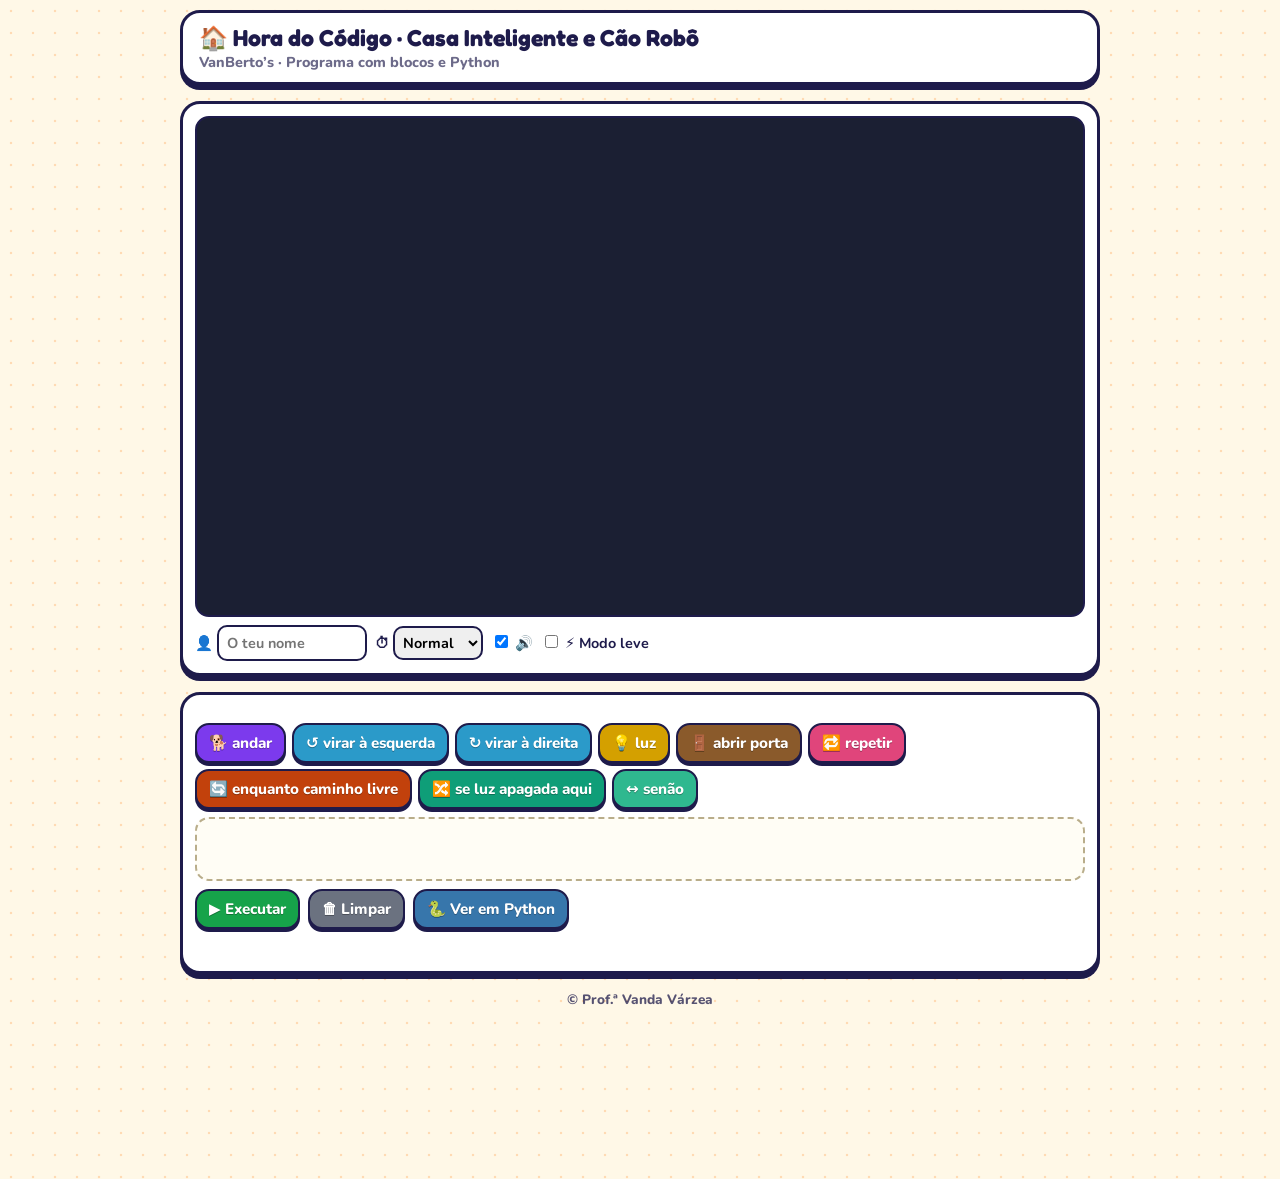
==== casa-cao.html @ 8ec305a0 "Add files via upload" ====
<!DOCTYPE html>
<html lang="pt-PT">
<head>
<meta charset="utf-8">
<meta name="viewport" content="width=device-width, initial-scale=1, viewport-fit=cover">
<meta name="theme-color" content="#fff8e7">
<title>Hora do Código · Casa Inteligente e Cão Robô</title>
<link rel="preconnect" href="https://fonts.googleapis.com"><link rel="preconnect" href="https://fonts.gstatic.com" crossorigin><link href="https://fonts.googleapis.com/css2?family=Fredoka:wght@500;700&family=Nunito:wght@600;800&display=swap" rel="stylesheet">
<style>
:root{--ink:#1e1b4b;--sun:#ffd23f;--coral:#ff6b6b;--mint:#2ee6a6;--sky:#4cc9f0;--grape:#7c3aed;--cream:#fff8e7;color-scheme:light;box-sizing:border-box;padding-top:env(safe-area-inset-top,0px);padding-bottom:env(safe-area-inset-bottom,0px)}
html{scroll-padding-top:env(safe-area-inset-top,0px)}
*{box-sizing:border-box}
body{margin:0;background-color:var(--cream);background-image:radial-gradient(rgba(255,150,60,.30) 1.4px,transparent 1.6px);background-size:22px 22px;color:var(--ink);font-family:'Nunito','Nunito Sans',system-ui,-apple-system,'Segoe UI',Roboto,sans-serif;padding:10px 10px 170px;-webkit-tap-highlight-color:transparent;touch-action:manipulation}
.w{max-width:920px;margin:0 auto}
header{background:#fff;border:3px solid var(--ink);border-radius:20px;box-shadow:0 5px 0 var(--ink);padding:10px 16px;margin-bottom:16px}
h1{font-family:'Fredoka','Nunito',sans-serif;font-size:1.45rem;margin:0;color:var(--ink);font-weight:700}
.sub{font-weight:800;opacity:.65;font-size:.9rem}
.card{background:#fff;border:3px solid var(--ink);border-radius:20px;box-shadow:0 5px 0 var(--ink);padding:12px;margin-bottom:16px}
canvas#cv{width:100%;aspect-ratio:16/9;display:block;border-radius:14px;background:#1b1f33;border:2.5px solid var(--ink)}
button{font:800 .95rem 'Nunito',system-ui,sans-serif;cursor:pointer;border:2.5px solid var(--ink);border-radius:14px;box-shadow:0 3px 0 var(--ink);padding:8px 12px;color:var(--ink);background:#fff;transition:transform .08s,box-shadow .08s}
button:active{transform:translateY(3px);box-shadow:0 0 0 var(--ink)}
button[style*="background"],#go,#clr,#pyb{color:#fff;text-shadow:0 1px 0 rgba(0,0,0,.3)}
#go{background:#16a34a}#clr{background:#6b7280}#pyb{background:#3776ab}
.lv{display:flex;gap:6px;flex-wrap:wrap;align-items:center;margin-bottom:8px}
.lvb.on{background:var(--sun)}
#mis{font-weight:800;margin:6px 0}
.pal{display:flex;flex-wrap:wrap;gap:6px;margin-bottom:8px}
#prog{min-height:64px;display:flex;flex-direction:column;gap:4px;border:2.5px dashed #b9ad8a;border-radius:14px;padding:8px;background:#fffdf5}
.chip{display:inline-flex;align-items:center;gap:8px;align-self:flex-start;padding:6px 10px;border-radius:10px;border:2px solid var(--ink);color:#fff;text-shadow:0 1px 0 rgba(0,0,0,.3);font-weight:800;cursor:pointer}
.chip b{background:rgba(0,0,0,.28);border-radius:6px;padding:0 6px}
.chip.run{outline:3px solid var(--sun);outline-offset:2px}
.chip.sel{outline:3px dashed var(--ink);outline-offset:2px}
.row{display:flex;gap:8px;flex-wrap:wrap;margin-top:8px;align-items:center}
#msg{margin-top:8px;font-weight:800;min-height:1.4em}
#pyw{display:none}
#py{width:100%;margin-top:8px;padding:10px;border-radius:12px;background:#0f1424;color:#9be28f;font-family:ui-monospace,Consolas,monospace;border:2.5px solid var(--ink);resize:vertical}
label{font-size:.9rem;font-weight:700}
#nm{font:inherit;padding:6px 8px;border:2.5px solid var(--ink);border-radius:10px;width:150px}
select{font:inherit;border:2.5px solid var(--ink);border-radius:10px;padding:4px}
footer{text-align:center;font-size:.85rem;font-weight:800;opacity:.75;margin-top:6px}
#fixed-robot-wrap{position:fixed;bottom:calc(14px + env(safe-area-inset-bottom,0px));right:14px;z-index:30;display:flex;flex-direction:column;align-items:center;pointer-events:none}
#fixed-robot-wrap .fixed-bubble{pointer-events:auto;position:relative;z-index:2;margin-bottom:12px;max-width:190px;min-width:120px;text-align:center;background:linear-gradient(135deg,#eef2ff,#fff);border:2.5px solid #4f46e5;border-radius:16px;padding:8px 12px;box-shadow:3px 3px 0 rgba(30,27,75,.85);font-family:'Nunito',sans-serif;font-weight:800;font-size:.85rem;color:#1e1b4b;opacity:0;transform:translateY(6px) scale(.9);transition:opacity .35s,transform .35s cubic-bezier(.34,1.56,.64,1)}
#fixed-robot-wrap .fixed-bubble.show{opacity:1;transform:none}
#fixed-robot-wrap .fixed-bubble::after{content:"";position:absolute;bottom:-13px;right:34px;border-left:9px solid transparent;border-right:9px solid transparent;border-top:13px solid #4f46e5}
#fixed-robot-wrap .fixed-bubble::before{content:"";position:absolute;bottom:-9px;right:36px;border-left:7px solid transparent;border-right:7px solid transparent;border-top:10px solid #eef2ff;z-index:1}
#fixed-robot-wrap .fixed-robot{pointer-events:auto;cursor:pointer;width:130px;height:130px;display:block;position:relative;z-index:1;animation:fixedVbFloat 3.2s ease-in-out infinite;filter:drop-shadow(0 0 14px #7dd3fc)}
#fixed-robot-wrap .fixed-robot.bounce{animation:fixedVbJump .7s ease}
@keyframes fixedVbFloat{0%,100%{transform:translateY(0)}50%{transform:translateY(-12px)}}
@keyframes fixedVbJump{0%{transform:translateY(0)}35%{transform:translateY(-26px) scale(1.05)}70%{transform:translateY(0) scale(.97)}100%{transform:translateY(0)}}
@media(max-width:480px){#fixed-robot-wrap .fixed-robot{width:84px;height:84px}#fixed-robot-wrap{bottom:8px;right:8px}#fixed-robot-wrap .fixed-bubble{max-width:150px;font-size:.78rem}}
</style>
</head>
<body>
<div class="w">
<header><h1>🏠 Hora do Código · Casa Inteligente e Cão Robô</h1><div class="sub">VanBerto’s · Programa com blocos e Python</div></header>
<div class="card">
<canvas id="cv" width="640" height="360"></canvas>
<div class="row"><label>👤 <input id="nm" type="text" placeholder="O teu nome"></label><label>⏱ <select id="sp"><option value="0.6">Devagar</option><option value="1" selected>Normal</option><option value="2">Rápido</option></select></label><label><input type="checkbox" id="snd" checked> 🔊</label><label><input type="checkbox" id="lt"> ⚡ Modo leve</label></div>
</div>
<div class="card">
<div class="lv" id="cys"></div>
<div class="lv" id="lvs"></div>
<div id="mis"></div>
<div class="pal">
<button style="background:#7c3aed" data-a="F">🐕 andar</button>
<button style="background:#2b9ac9" data-a="L">↺ virar à esquerda</button>
<button style="background:#2b9ac9" data-a="R">↻ virar à direita</button>
<button style="background:#d4a000" data-a="luz">💡 luz</button>
<button style="background:#8a5a2b" data-a="porta">🚪 abrir porta</button>
<button style="background:#e0457b" data-a="rep">🔁 repetir</button>
<button style="background:#c2410c" data-a="wh">🔄 enquanto caminho livre</button>
<button style="background:#0f9e78" data-a="ifO">🔀 se luz apagada aqui</button>
<button style="background:#2fb88f" data-a="else">↔ senão</button>
</div>
<div id="prog"></div>
<div class="row"><button id="go">▶ Executar</button><button id="clr">🗑 Limpar</button><button id="pyb">🐍 Ver em Python</button></div>
<div id="msg"></div>
<div id="pyw"><textarea id="py" rows="6" spellcheck="false"></textarea><div class="row"><button id="pya" style="background:#3776ab">⬆ Usar este código</button></div></div>
</div>
<footer>© Prof.ª Vanda Várzea</footer>
</div>
<div id="fixed-robot-wrap"><div class="fixed-bubble" id="fixedRobotBubble" role="status" aria-live="polite">Olá! 😊</div><canvas class="fixed-robot" id="fixed-robot-cv" width="192" height="192" role="button" tabindex="0" aria-label="Robô VanBerto's — clica para falar"></canvas></div>
<div id="cert" style="display:none;position:fixed;inset:0;background:rgba(0,0,0,.6);z-index:50;padding:12px;overflow:auto"><div class="card" style="max-width:700px;margin:0 auto"><img id="cimg" alt="Certificado" style="width:100%"><div class="row"><button id="cdl" style="background:#16a34a">⬇ Guardar PNG</button><button id="cpr" style="background:#3776ab">🖨️ Imprimir</button><button id="cx" style="background:#6b7280">Fechar</button></div></div></div>
<script src="three.min.js"></script>
<script>
const $=s=>document.querySelector(s);
const NAME={F:'🐕 andar',L:'↺ virar à esquerda',R:'↻ virar à direita',luz:'💡 luz',porta:'🚪 abrir porta',rep:'🔁 repetir',wh:'🔄 enquanto caminho livre',ifO:'🔀 se luz apagada aqui',else:'↔ senão',end:'fim'};
const COL={F:'#7c3aed',L:'#2b9ac9',R:'#2b9ac9',luz:'#d4a000',porta:'#8a5a2b',rep:'#e0457b',wh:'#c2410c',ifO:'#0f9e78',else:'#2fb88f',end:'#9a8fd1'};
const PY={F:'andar()',L:'virar_esquerda()',R:'virar_direita()',luz:'luz()',porta:'abrir_porta()',wh:'while caminho_livre():',ifO:'if luz_apagada():'};
/*LOGIC*/
const OPEN=['rep','wh','ifO'];
const W=6,H=5,TS=1.6,DX=[1,0,-1,0],DY=[0,1,0,-1],key=(x,y)=>x+','+y;
const s=(x,y,d)=>({x,y,d});
const CY=[
{n:'1.º Ciclo',b:['F','L','R','luz'],py:0,lv:[
 {t:'Leva o cão até à tigela 🦴.',start:s(0,2,0),target:[3,2]},
 {t:'Leva o cão até à tigela. Atenção às curvas!',start:s(0,0,0),target:[2,2]},
 {t:'Acende o candeeiro 💡 e depois vai até à tigela.',start:s(0,1,0),lamps:[[2,1]],target:[2,3]},
 {t:'Há um sofá no caminho! Contorna-o e leva o cão até à tigela.',start:s(0,1,0),walls:[[1,1]],target:[2,1]},
 {t:'Acende os 2 candeeiros e termina na tigela.',start:s(0,0,0),lamps:[[1,0],[3,0]],target:[3,0]}]},
{n:'2.º Ciclo',b:['F','L','R','luz','rep'],py:0,lv:[
 {t:'Leva o cão até à tigela. Dica: usa o repetir!',start:s(0,0,0),target:[5,0]},
 {t:'Acende o candeeiro e continua até à tigela.',start:s(0,2,0),lamps:[[2,2]],target:[5,2]},
 {t:'Faz uma escada: repete andar, virar à direita, andar e virar à esquerda.',start:s(0,0,0),target:[3,3]},
 {t:'Vai até ao canto da sala e depois desce até à tigela. Usa o repetir duas vezes!',start:s(0,0,0),target:[5,3]}]},
{n:'3.º Ciclo',b:['F','L','R','luz','porta','rep'],py:1,lv:[
 {t:'Acende os 2 candeeiros e termina na tigela.',start:s(0,0,0),lamps:[[2,0],[4,0]],target:[4,0]},
 {t:'A porta só abre quando o cão carrega no botão vermelho do chão. Chega à tigela!',start:s(0,2,0),doors:[{x:4,y:2,b:[3,2]}],walls:[[4,0],[4,1],[4,3],[4,4]],target:[5,2]},
 {t:'Acende o candeeiro, abre a porta e chega à tigela.',start:s(0,3,0),lamps:[[1,3]],doors:[{x:4,y:3,b:[3,3]}],walls:[[4,0],[4,1],[4,2],[4,4]],target:[5,3]},
 {t:'Duas portas seguidas! Cada porta tem o seu botão no chão. Chega à tigela.',start:s(0,2,0),doors:[{x:2,y:2,b:[1,2]},{x:4,y:2,b:[3,2]}],walls:[[2,0],[2,1],[2,3],[2,4],[4,0],[4,1],[4,3],[4,4]],target:[5,2]}]},
{n:'Secundário',b:['F','L','R','luz','porta','rep','wh','ifO','else'],py:2,lv:[
 {t:'O cão pode começar em sítios diferentes. Faz com que chegue sempre à tigela, no fim da sala. Usa «enquanto».',start:s(0,2,0),target:[5,2],max:3,tests:[{},{start:s(2,2,0)},{start:s(3,2,0)}]},
 {t:'Acende os 3 candeeiros e termina na tigela.',start:s(0,1,0),lamps:[[1,1],[3,1],[5,1]],target:[5,1],max:6},
 {t:'Alguns candeeiros já estão acesos! O botão 💡 liga e desliga. Garante que ficam todos acesos (usa «se»).',start:s(0,1,0),lamps:[[1,1],[2,1],[3,1]],target:[3,1],max:4,tests:[{on:[[1,1]]},{on:[[2,1]]},{on:[[1,1],[3,1]]},{on:[]}]},
 {t:'Percorre o corredor todo, sem saber que candeeiros estão acesos. Acende só os que estiverem apagados (usa «enquanto» e «se»).',start:s(0,1,0),lamps:[[1,1],[2,1],[3,1],[4,1],[5,1]],target:[5,1],max:4,tests:[{on:[]},{on:[[2,1],[4,1]]},{on:[[1,1],[3,1],[5,1]]},{on:[[1,1],[2,1]]}]}]}
];
const OPT=[[3,5,6,7,5],[2,5,5,5],[4,5,7,5],[2,4,4,4]];
let prog=[];
const mk=(L,t)=>({start:t.start||L.start,target:t.target||L.target,lamps:L.lamps||[],walls:t.walls||L.walls||[],doors:L.doors||[],on:t.on||L.on||[]});
const blocked=(E,st,x,y)=>x<0||y<0||x>=W||y>=H||E.walls.some(w=>w[0]===x&&w[1]===y)||E.doors.some((d,i)=>d.x===x&&d.y===y&&!st.open.has(i));
function build(){
 const root={b:[]},st=[root];
 prog.forEach((t,i)=>{
  const top=st[st.length-1],add=n=>(top.inElse?top.e:top.b).push(n);
  if(OPEN.includes(t.k)){const n={t,i,b:[],e:null,inElse:false};add(n);st.push(n)}
  else if(t.k==='else'){if(top!==root){top.inElse=true;top.e=[]}}
  else if(t.k==='end'){if(st.length>1)st.pop()}
  else add({t,i});
 });
 return root.b;
}
function exec(nodes,E,st,out){
 for(const nd of nodes){
  if(st.stop||out.length>60)return;
  const k=nd.t.k,lampHere=E.lamps.some(l=>l[0]===st.x&&l[1]===st.y);
  if(k==='rep'){for(let j=0;j<nd.t.n&&!st.stop;j++)exec(nd.b,E,st,out)}
  else if(k==='wh'){let c=0;while(!st.stop&&c++<20&&!blocked(E,st,st.x+DX[st.d],st.y+DY[st.d]))exec(nd.b,E,st,out)}
  else if(k==='ifO'){exec(lampHere&&!st.lit.has(key(st.x,st.y))?nd.b:(nd.e||[]),E,st,out)}
  else{
   let bump=false;
   if(k==='F'){const nx=st.x+DX[st.d],ny=st.y+DY[st.d];if(blocked(E,st,nx,ny)){bump=true;st.stop=true}else{st.x=nx;st.y=ny}}
   else if(k==='L')st.d=(st.d+3)%4;
   else if(k==='R')st.d=(st.d+1)%4;
   else if(k==='luz'){if(lampHere){const q=key(st.x,st.y);st.lit.has(q)?st.lit.delete(q):st.lit.add(q)}else{st.err='luz';st.stop=true;bump=true}}
   else if(k==='porta'){if(E.doors.some(d=>d.b[0]===st.x&&d.b[1]===st.y))E.doors.forEach((d,i)=>{if(d.b[0]===st.x&&d.b[1]===st.y)st.open.add(i)});else{st.err='porta';st.stop=true;bump=true}}
   out.push({k,i:nd.i,x:st.x,y:st.y,d:st.d,lit:[...st.lit],open:[...st.open],bump});
  }
 }
}
function simulate(E){const st={x:E.start.x,y:E.start.y,d:E.start.d,lit:new Set(E.on.map(l=>key(l[0],l[1]))),open:new Set(),stop:false},out=[];exec(build(),E,st,out);return{st,out}}
const won=(E,st)=>st.x===E.target[0]&&st.y===E.target[1]&&E.lamps.every(l=>st.lit.has(key(l[0],l[1])));
/*ENDLOGIC*/

/* ---------- 3D ---------- */
const cv=$('#cv');
const R=new THREE.WebGLRenderer({canvas:cv,antialias:true});
R.outputEncoding=THREE.sRGBEncoding;R.toneMapping=THREE.ACESFilmicToneMapping;R.toneMappingExposure=1.0;
R.shadowMap.enabled=true;R.shadowMap.type=THREE.PCFSoftShadowMap;
const S=new THREE.Scene();S.background=new THREE.Color(0xfff1d0);
const cam=new THREE.PerspectiveCamera(42,16/9,.1,80);cam.position.set(0,10.5,8.5);cam.lookAt(0,0,.3);
S.add(new THREE.HemisphereLight(0xffffff,0xb89a6a,.6));
const dl=new THREE.DirectionalLight(0xfff2dd,.9);dl.position.set(-4,11,6);dl.castShadow=true;dl.shadow.mapSize.set(1024,1024);
Object.assign(dl.shadow.camera,{left:-9,right:9,top:7,bottom:-7,near:1,far:30});dl.shadow.camera.updateProjectionMatrix();S.add(dl);
const M=(c,r,m,e)=>new THREE.MeshStandardMaterial({color:c,roughness:r==null?.7:r,metalness:m==null?.05:m,emissive:e||0});
function box(w,h,d,mat,x,y,z,p){const m=new THREE.Mesh(new THREE.BoxGeometry(w,h,d),mat);m.position.set(x,y,z);m.castShadow=m.receiveShadow=true;(p||S).add(m);return m}
function cyl(r1,r2,h,mat,p){const m=new THREE.Mesh(new THREE.CylinderGeometry(r1,r2,h,20),mat);m.castShadow=true;(p||S).add(m);return m}
const px=x=>(x-(W-1)/2)*TS,pz=y=>(y-(H-1)/2)*TS;
/* casa em corte */
box(W*TS+.6,.3,H*TS+.6,M(0x6b4a2b),0,-.25,0);
for(let x=0;x<W;x++)for(let y=0;y<H;y++)box(TS-.04,.12,TS-.04,M((x+y)%2?0xb98852:0xc99a62,.8),px(x),-.04,pz(y));
box(W*TS+.6,2.4,.25,M(0xf2e6cf),0,1.1,-H*TS/2-.2);
box(.25,2.4,H*TS+.6,M(0xefdcc0),-W*TS/2-.2,1.1,0);
box(2.6,1.2,.08,M(0x8fd0ff,.2,.1,0x2a5f8f),-1.8,1.5,-H*TS/2-.06);
box(1.5,1.1,.08,M(0xff8a5c,.6),2.8,1.4,-H*TS/2-.06);
box(2.2,.04,1.4,M(0x7c3aed,.9),0,.03,0);
/* cão robô */
const dog=new THREE.Group();S.add(dog);
const dm=M(0xf1f4ff,.35,.3),db=M(0x16233e,.4,.4),blue=M(0x2a9bf0,.3,.1,0x1366c6);
box(.95,.42,.52,dm,0,.6,0,dog);box(.5,.36,.44,dm,.62,.86,0,dog);box(.3,.16,.3,db,.9,.8,0,dog);
for(const z of[-.13,.13])box(.06,.1,.06,M(0xffffff,.3,0,0xffffff),.8,.96,z,dog);
for(const z of[-.24,.24])box(.12,.26,.08,db,.5,1.1,z,dog);
box(.34,.08,.08,db,-.62,.82,0,dog).rotation.z=.6;
box(.5,.16,.54,blue,0,.84,0,dog);
const ant=cyl(.02,.02,.3,db,dog);ant.position.set(.6,1.2,0);
const bulb=new THREE.Mesh(new THREE.SphereGeometry(.07,12,10),M(0x48b4ff,.2,0,0x1670d8));bulb.position.set(.6,1.38,0);dog.add(bulb);
const legs=[];
[[.32,-.2],[.32,.2],[-.32,-.2],[-.32,.2]].forEach(([x,z])=>{const g=new THREE.Group();g.position.set(x,.4,z);dog.add(g);box(.14,.4,.14,db,0,-.2,0,g);legs.push(g)});
dog.scale.setScalar(1.3);
let ang=0,SPD=1;
/* objetos de cada missão */
const LVG=new THREE.Group();S.add(LVG);const lampObjs=[],doorObjs=[];
function label(txt,col){const c=document.createElement('canvas');c.width=256;c.height=96;const g=c.getContext('2d');g.fillStyle='rgba(30,27,75,.92)';g.beginPath();if(g.roundRect)g.roundRect(4,8,248,80,24);else g.rect(4,8,248,80);g.fill();g.strokeStyle=col;g.lineWidth=6;g.stroke();g.fillStyle='#fff';g.font='bold 46px system-ui,sans-serif';g.textAlign='center';g.textBaseline='middle';g.fillText(txt,128,50);const t=new THREE.CanvasTexture(c);t.encoding=THREE.sRGBEncoding;const sp=new THREE.Sprite(new THREE.SpriteMaterial({map:t,transparent:true,depthTest:false}));sp.scale.set(1.5,.56,1);sp.renderOrder=10;return sp}
function setLamp(i,on){const o=lampObjs[i];if(!o)return;o.shade.material.emissive.set(on?0xffd34d:0);o.glow.material.opacity=on?.55:0}
function show(E){
 while(LVG.children.length)LVG.remove(LVG.children[0]);lampObjs.length=doorObjs.length=0;
 E.walls.forEach(w=>{box(TS*.8,.6,TS*.8,M(0x6b3f22,.8),px(w[0]),.3,pz(w[1]),LVG);box(TS*.8,.25,TS*.3,M(0xd0584a,.8),px(w[0]),.72,pz(w[1])-TS*.25,LVG)});
 E.lamps.forEach((l,i)=>{
  const g=new THREE.Group();g.position.set(px(l[0])+.45,0,pz(l[1])-.45);LVG.add(g);
  cyl(.2,.25,.08,db,g).position.y=.04;cyl(.04,.04,1.2,db,g).position.y=.65;
  const shade=cyl(.2,.34,.34,M(0xfff4d0,.6),g);shade.position.y=1.35;
  const glow=new THREE.Mesh(new THREE.CircleGeometry(1.1,24),new THREE.MeshBasicMaterial({color:0xffe08a,transparent:true,opacity:0,blending:THREE.AdditiveBlending,depthWrite:false}));
  glow.rotation.x=-Math.PI/2;glow.position.set(px(l[0]),.1,pz(l[1]));LVG.add(glow);
  lampObjs.push({shade,glow});setLamp(i,E.on.some(o=>o[0]===l[0]&&o[1]===l[1]));
 });
 E.doors.forEach(d=>{
  const dg=new THREE.Group();dg.position.set(px(d.x),0,pz(d.y));LVG.add(dg);
  const dk=M(0x3a2a1a,.7),m=box(.22,1.5,TS*.88,M(0xb7791f,.55),0,.75,0,dg);
  box(.3,1.75,.2,dk,0,.875,-TS*.47,dg);box(.3,1.75,.2,dk,0,.875,TS*.47,dg);box(.3,.2,TS*.95,dk,0,1.8,0,dg);
  const kn=new THREE.Mesh(new THREE.SphereGeometry(.08,12,10),M(0xffd34d,.3,.8));kn.position.set(.16,.8,.45);dg.add(kn);
  const lp=label('Porta','#b7791f');lp.position.set(0,2.35,0);dg.add(lp);
  const bt=new THREE.Group();bt.position.set(px(d.b[0]),.1,pz(d.b[1]));LVG.add(bt);
  cyl(.52,.52,.05,M(0xffffff,.4),bt);cyl(.42,.42,.12,M(0x6b0f0f,.5),bt).position.y=.07;
  const cap=cyl(.34,.34,.12,M(0xff2d2d,.35,.1,0xcc0000),bt);cap.position.y=.18;
  const lb=label('Botão','#ff2d2d');lb.position.set(0,1.0,0);bt.add(lb);
  doorObjs.push({m,b:cap,open:false});
 });
 const tx=px(E.target[0]),tz=pz(E.target[1]);
 const ring=new THREE.Mesh(new THREE.RingGeometry(.55,.75,32),new THREE.MeshBasicMaterial({color:0x2ee6a6,transparent:true,opacity:.85,side:THREE.DoubleSide}));ring.rotation.x=-Math.PI/2;ring.position.set(tx,.09,tz);LVG.add(ring);
 const bw=cyl(.36,.3,.18,M(0xff6b6b,.5),LVG);bw.position.set(tx+.78,.18,tz+.62);
 cyl(.26,.26,.05,M(0x5a2a0c,.9),LVG).position.set(tx+.78,.28,tz+.62);
 dog.position.set(px(E.start.x),.1,pz(E.start.y));ang=-E.start.d*Math.PI/2;dog.rotation.y=ang;legs.forEach(l=>l.rotation.z=0);
}
function size(){const w=cv.clientWidth||640;R.setPixelRatio(light?.5:Math.min(window.devicePixelRatio||1,2));R.setSize(w,w*9/16,false)}
function setLight(v,auto){light=v;$('#lt').checked=v;R.shadowMap.enabled=!v;dl.castShadow=!v;S.traverse(o=>{if(o.material)o.material.needsUpdate=true});size();if(auto)say('Fiz o modo leve para ajudar este computador. 😉')}
let light=false,fr=0,acc=0,last=performance.now();
$('#lt').onchange=e=>setLight(e.target.checked);
addEventListener('resize',size);size();
(function loop(){requestAnimationFrame(loop);const n=performance.now();acc+=n-last;last=n;if(++fr===90&&!light&&acc/90>45)setLight(true,true);R.render(S,cam)})();
/* animação */
const T=(f,ms)=>new Promise(r=>{const t0=performance.now();(function l(){const k=Math.min(1,(performance.now()-t0)*SPD/ms);f(k);k<1?requestAnimationFrame(l):r()})()});
const lerp=(a,b,k)=>a+(b-a)*k;
const swing=k=>legs.forEach((l,i)=>l.rotation.z=Math.sin(k*Math.PI*4)*.5*(i%2?1:-1));
const hop=ms=>T(k=>dog.position.y=.1+Math.sin(k*Math.PI)*.5,ms||300);
async function play(a){
 if(a.bump&&a.k!=='F')beep(160,.3,'sawtooth');
 if(a.k==='F'){
  const x0=dog.position.x,z0=dog.position.z,x1=px(a.x),z1=pz(a.y);
  if(a.bump){beep(160,.3,'sawtooth');await T(k=>{const b=Math.sin(k*Math.PI)*.4;dog.position.x=x0+DX[a.d]*b;dog.position.z=z0+DY[a.d]*b},300)}
  else{beep(330,.08);await T(k=>{dog.position.x=lerp(x0,x1,k);dog.position.z=lerp(z0,z1,k);swing(k)},380);swing(0)}
 }else if(a.k==='L'||a.k==='R'){
  const dl_=a.k==='L'?Math.PI/2:-Math.PI/2,a0=ang;await T(k=>dog.rotation.y=a0+dl_*k,260);ang=a0+dl_;
 }else if(a.k==='luz'){
  const i=lampObjs.length?(window.__E?window.__E.lamps.findIndex(l=>l[0]===a.x&&l[1]===a.y):-1):-1;
  if(i>=0){setLamp(i,a.lit.includes(key(a.x,a.y)));beep(880,.15,'sine')}
  await hop(300);
 }else if(a.k==='porta'){
  const E=window.__E;let any=false;
  E.doors.forEach((d,i)=>{if(a.open.includes(i)&&!doorObjs[i].open){any=true;doorObjs[i].open=true;doorObjs[i].b.material.color.set(0x2fb88f);doorObjs[i].b.material.emissive.set(0x0a7a55)}});
  if(any){beep(440,.1);beep(660,.2,'square',.1);await T(k=>doorObjs.forEach(o=>{if(o.open)o.m.position.y=lerp(o.m.position.y,-.8,.25*SPD)}),700)}
  else await hop(250);
 }
 await T(()=>{},60);
}

const DICAS=['Olá! Eu sou o VanBerto’s. Ajuda o cão robô a chegar à tigela! 🐕','Cada passo do cão é um bloco. A ordem importa!','O botão 💡 liga e desliga o candeeiro.','A porta só abre quando o cão carrega no botão vermelho.','Olha para o Python: é o mesmo programa! 🐍'];
/* ---------- VanBerto’s (robô oficial, igual ao da Hora do Código) ---------- */
function rrVan(ctx,x,y,w,h,r){
    const rr=Math.min(r,w/2,h/2);
    ctx.beginPath();ctx.moveTo(x+rr,y);ctx.arcTo(x+w,y,x+w,y+h,rr);ctx.arcTo(x+w,y+h,x,y+h,rr);ctx.arcTo(x,y+h,x,y,rr);ctx.arcTo(x,y,x+w,y,rr);ctx.closePath();
  }
  function cfVan(ctx,x,y,r,color){ctx.beginPath();ctx.arc(x,y,r,0,Math.PI*2);ctx.fillStyle=color;ctx.fill();}

  window.drawVanBerto=drawVanBerto;
  function drawVanBerto(ctx,blink,step,armsUp){
    const w=96,h=96;
    ctx.clearRect(0,0,w,h);
    ctx.lineJoin="round"; ctx.lineCap="round";
    ctx.save(); ctx.translate(0,6);
    const NAVY="#16233e", NAVY2="#26365a", OUT="#101a30";
    function white(x0,y0,x1,y1){const g=ctx.createLinearGradient(x0,y0,x1,y1);g.addColorStop(0,"#ffffff");g.addColorStop(0.55,"#e6edf7");g.addColorStop(1,"#b4c4dc");return g;}

    const LIFT=8, STRIDE=3;
    let lTop=70, rTop=70, lDX=0, rDX=0;
    if(step===0){ lTop=70-LIFT; lDX=STRIDE; rDX=-STRIDE; }
    else if(step===1){ rTop=70-LIFT; rDX=STRIDE; lDX=-STRIDE; }
    function leg(cx,top){
      rrVan(ctx,cx-5,top,10,11,4.5); ctx.fillStyle=white(cx-5,top,cx+5,top); ctx.fill();
      ctx.lineWidth=2.6; ctx.strokeStyle=OUT; ctx.stroke();
      const fy=top+9;
      rrVan(ctx,cx-6.5,fy,13,9,4); ctx.fillStyle=NAVY; ctx.fill();
      ctx.lineWidth=2.6; ctx.strokeStyle=OUT; ctx.stroke();
      rrVan(ctx,cx-6.5,fy+2,13,2.4,1.2); ctx.fillStyle="rgba(255,255,255,0.85)"; ctx.fill();
      cfVan(ctx,cx-2.5,fy+4.5,1.4,"rgba(255,255,255,0.5)");
    }
    leg(41+lDX,lTop); leg(55+rDX,rTop);

    const ARM_SWING = 0.24;
    const JUMP_RAISE = 2.9;
    let lArmSwing = 0, rArmSwing = 0;
    if(armsUp){ lArmSwing = JUMP_RAISE; rArmSwing = -JUMP_RAISE; }
    else if(step===0){ lArmSwing=-ARM_SWING; rArmSwing=ARM_SWING; }
    else if(step===1){ lArmSwing=ARM_SWING; rArmSwing=-ARM_SWING; }
    function arm(sx,swing){
      ctx.save();
      const px=sx+4.5, py=52;
      ctx.translate(px,py); ctx.rotate(swing); ctx.translate(-px,-py);
      rrVan(ctx,sx,52,9,13,4.5); ctx.fillStyle=white(sx,52,sx+9,52); ctx.fill();
      ctx.lineWidth=2.6; ctx.strokeStyle=OUT; ctx.stroke();
      const hx=sx+4.5, hy=67;
      cfVan(ctx,hx,hy,5,NAVY);
      ctx.lineWidth=2.3; ctx.strokeStyle=OUT; ctx.beginPath(); ctx.arc(hx,hy,5,0,Math.PI*2); ctx.stroke();
      cfVan(ctx,hx-2,hy+1.6,1.4,NAVY2); cfVan(ctx,hx+0.5,hy+2.4,1.4,NAVY2); cfVan(ctx,hx+2.5,hy+1.6,1.4,NAVY2);
      ctx.restore();
    }
    arm(17,lArmSwing); arm(70,rArmSwing);

    rrVan(ctx,26,44,44,32,15); ctx.fillStyle=white(28,46,68,46); ctx.fill();
    ctx.save(); rrVan(ctx,26,44,44,32,15); ctx.clip();
    const wg=ctx.createLinearGradient(0,64,0,76); wg.addColorStop(0,"rgba(22,35,62,0)"); wg.addColorStop(0.4,"#1c2c4c"); wg.addColorStop(1,"#142038");
    ctx.fillStyle=wg; ctx.fillRect(26,62,44,16);
    ctx.strokeStyle="rgba(16,26,48,0.6)"; ctx.lineWidth=2; ctx.beginPath(); ctx.moveTo(28,64); ctx.lineTo(68,64); ctx.stroke();
    ctx.fillStyle="rgba(255,255,255,0.5)"; ctx.beginPath(); ctx.ellipse(36,52,9,5.5,-0.5,0,Math.PI*2); ctx.fill();
    ctx.restore();
    ctx.lineWidth=3; ctx.strokeStyle=OUT; rrVan(ctx,26,44,44,32,15); ctx.stroke();

    cfVan(ctx,48,56,8,NAVY);
    ctx.lineWidth=2.5; ctx.strokeStyle=OUT; ctx.beginPath(); ctx.arc(48,56,8,0,Math.PI*2); ctx.stroke();
    const dome=ctx.createRadialGradient(45.5,53.5,1,48,56,7); dome.addColorStop(0,"#aebccf"); dome.addColorStop(0.6,"#5a6a85"); dome.addColorStop(1,"#2b3a57");
    ctx.fillStyle=dome; ctx.beginPath(); ctx.arc(48,56,5.7,0,Math.PI*2); ctx.fill();
    cfVan(ctx,46,53.8,1.5,"rgba(255,255,255,0.85)");

    function pod(cx){
      cfVan(ctx,cx,32,6,NAVY);
      ctx.lineWidth=2.3; ctx.strokeStyle=OUT; ctx.beginPath(); ctx.arc(cx,32,6,0,Math.PI*2); ctx.stroke();
      cfVan(ctx,cx,32,2.8,NAVY2); cfVan(ctx,cx-0.8,31,1,"rgba(255,255,255,0.6)");
    }
    pod(25); pod(71);

    ctx.fillStyle=NAVY; ctx.beginPath(); ctx.moveTo(45,16); ctx.lineTo(51,16); ctx.lineTo(49.2,8); ctx.lineTo(46.8,8); ctx.closePath(); ctx.fill();
    const halo=ctx.createRadialGradient(48,5,1,48,5,11); halo.addColorStop(0,"rgba(90,200,255,0.55)"); halo.addColorStop(1,"rgba(90,200,255,0)");
    ctx.fillStyle=halo; ctx.beginPath(); ctx.arc(48,5,11,0,Math.PI*2); ctx.fill();
    const bg=ctx.createRadialGradient(46.3,3.5,0.5,48,5,5.5); bg.addColorStop(0,"#e6f7ff"); bg.addColorStop(0.4,"#48b4ff"); bg.addColorStop(1,"#1670d8");
    ctx.fillStyle=bg; ctx.beginPath(); ctx.arc(48,5,5.5,0,Math.PI*2); ctx.fill();
    cfVan(ctx,46.2,3.4,1.6,"#ffffff");

    rrVan(ctx,26,14,44,34,17); ctx.fillStyle=white(28,15,68,15); ctx.fill();
    ctx.lineWidth=3; ctx.strokeStyle=OUT; ctx.stroke();
    ctx.save(); rrVan(ctx,26,14,44,34,17); ctx.clip();
    ctx.fillStyle="rgba(255,255,255,0.6)"; ctx.beginPath(); ctx.ellipse(38,19,10,4,-0.5,0,Math.PI*2); ctx.fill(); ctx.restore();

    rrVan(ctx,30,20,36,23,12); ctx.fillStyle=NAVY; ctx.fill();
    rrVan(ctx,32.5,22,31,19,10);
    const vg=ctx.createLinearGradient(0,22,0,41); vg.addColorStop(0,"#7fd4ff"); vg.addColorStop(0.5,"#2a9bf0"); vg.addColorStop(1,"#1366c6");
    ctx.fillStyle=vg; ctx.fill();
    ctx.save(); rrVan(ctx,32.5,22,31,19,10); ctx.clip();
    ctx.fillStyle="rgba(255,255,255,0.45)"; ctx.beginPath(); ctx.ellipse(42,25,9,3.5,-0.4,0,Math.PI*2); ctx.fill(); ctx.restore();

    if(!blink){
      ctx.fillStyle="#0a0f1c";
      ctx.beginPath(); ctx.ellipse(41,30,3.3,4,0,0,Math.PI*2); ctx.fill();
      ctx.beginPath(); ctx.ellipse(55,30,3.3,4,0,0,Math.PI*2); ctx.fill();
      cfVan(ctx,42.3,28.4,1.5,"#fff"); cfVan(ctx,39.9,31,0.8,"#fff");
      cfVan(ctx,56.3,28.4,1.5,"#fff"); cfVan(ctx,53.9,31,0.8,"#fff");
    } else if(blink==="happy"){
      ctx.lineWidth=3.2; ctx.strokeStyle="#0a0f1c"; ctx.lineCap="round";
      ctx.beginPath(); ctx.arc(41,31,3.9,0.10*Math.PI,0.90*Math.PI); ctx.stroke();
      ctx.beginPath(); ctx.arc(55,31,3.9,0.10*Math.PI,0.90*Math.PI); ctx.stroke();
      cfVan(ctx,33.5,35.5,3,"rgba(255,120,120,0.55)");
      cfVan(ctx,62.5,35.5,3,"rgba(255,120,120,0.55)");
    } else {
      ctx.lineWidth=3; ctx.strokeStyle="#0a0f1c";
      ctx.beginPath(); ctx.arc(41,31,3.5,0.15*Math.PI,0.85*Math.PI); ctx.stroke();
      ctx.beginPath(); ctx.arc(55,31,3.5,0.15*Math.PI,0.85*Math.PI); ctx.stroke();
    }
    ctx.fillStyle="#0a0f1c";
    if(blink==="happy"){
      ctx.beginPath(); ctx.ellipse(48,36,6.2,4.2,0,0,Math.PI); ctx.fill();
      ctx.fillStyle="#ff7a7a";
      ctx.beginPath(); ctx.ellipse(48,38,3.2,1.9,0,0,Math.PI); ctx.fill();
    } else {
      ctx.beginPath(); ctx.ellipse(48,36,4.6,3.2,0,0,Math.PI); ctx.fill();
      ctx.fillStyle="#ff7a7a";
      ctx.beginPath(); ctx.ellipse(48,37.4,2.4,1.5,0,0,Math.PI); ctx.fill();
    }
    ctx.restore();
  }

  
(function(){
 const cv=$('#fixed-robot-cv'),bub=$('#fixedRobotBubble'),ctx=cv.getContext('2d');ctx.scale(2,2);
 let busy=false,t=null,di=0;
 const frame=(b,st,up)=>drawVanBerto(ctx,b,st,up);
 frame(false,-1,false);
 const blink=()=>{if(busy)return;frame(true,-1,false);setTimeout(()=>{if(!busy)frame(false,-1,false)},180)};
 const walk=()=>{if(busy)return;busy=true;let i=0;const iv=setInterval(()=>{frame(false,i%2===0?0:1,false);if(++i>=6){clearInterval(iv);frame(false,-1,false);busy=false}},170)};
 const jump=m=>{if(busy)return;busy=true;cv.classList.remove('bounce');void cv.offsetWidth;cv.classList.add('bounce');frame(m==='sad'?true:'happy',-1,m!=='sad');setTimeout(()=>{frame(false,-1,false);busy=false},700)};
 window.say=(m,mood)=>{clearTimeout(t);bub.textContent=m;bub.classList.add('show');jump(mood);t=setTimeout(()=>bub.classList.remove('show'),3800)};
 window.dance=()=>{if(busy)return;busy=true;let i=0;frame('happy',0,true);const iv=setInterval(()=>{i++;if(i>=8){clearInterval(iv);frame(false,-1,false);busy=false;return}frame('happy',i%2?1:0,i%2===0)},170)};
 setInterval(()=>{if(!busy)Math.random()<.5?blink():walk()},3600);
 cv.onclick=()=>say(DICAS[di++%DICAS.length]);
 cv.onkeydown=e=>{if(e.key==='Enter'||e.key===' '){e.preventDefault();cv.onclick()}};
 setTimeout(()=>say(DICAS[0]),1200);
})();

let AC;
function beep(f,d,t,w){
 if(!$('#snd').checked)return;
 try{AC=AC||new(window.AudioContext||window.webkitAudioContext)();const o=AC.createOscillator(),g=AC.createGain(),s=AC.currentTime+(w||0);
 o.type=t||'square';o.frequency.value=f;g.gain.setValueAtTime(.05,s);g.gain.exponentialRampToValueAtTime(.001,s+d);o.connect(g);g.connect(AC.destination);o.start(s);o.stop(s+d)}catch(e){}
}
const CERT_AC={game:'Casa Inteligente e Cão Robô',main:'#7c3aed',dark:'#4c1d95',rgb:'124,58,237'};
function certStar(g,cx,cy,R,r){g.beginPath();for(let i=0;i<10;i++){const a=-Math.PI/2+i*Math.PI/5,rad=i%2?r:R;g[i?'lineTo':'moveTo'](cx+Math.cos(a)*rad,cy+Math.sin(a)*rad)}g.closePath()}
function certificate(){
 const draw=()=>{
  const W=1600,H=1131,F="'Nunito', sans-serif",c=document.createElement('canvas');c.width=W;c.height=H;const g=c.getContext('2d'),AC=CERT_AC;
  const st=LV.reduce((a,_,i)=>a+(P.d[cy+'-'+i]||0),0),max=LV.length*3,pct=max?st/max:1,earned=Math.max(1,Math.round(pct*3));
  const fit=(t,mw,px,w,mn)=>{let z=px;for(;;){g.font=w+' '+z+'px '+F;if(g.measureText(t).width<=mw||z<=(mn||18))break;z-=2}};
  const bg=g.createLinearGradient(0,0,0,H);bg.addColorStop(0,'#fffdf6');bg.addColorStop(1,'#fff6df');g.fillStyle=bg;g.fillRect(0,0,W,H);
  g.strokeStyle='#d9a441';g.lineWidth=12;g.strokeRect(40,40,W-80,H-80);
  g.strokeStyle=AC.dark;g.lineWidth=3;g.strokeRect(70,70,W-140,H-140);
  g.strokeStyle='rgba('+AC.rgb+',0.35)';g.lineWidth=2;g.strokeRect(82,82,W-164,H-164);
  [[70,70],[W-70,70],[70,H-70],[W-70,H-70]].forEach(([x,y])=>{g.save();g.translate(x,y);g.rotate(Math.PI/4);g.fillStyle='#d9a441';g.fillRect(-15,-15,30,30);g.strokeStyle=AC.dark;g.lineWidth=3;g.strokeRect(-15,-15,30,30);g.restore()});
  g.textAlign='center';const lx=270;
  try{const rb=document.createElement('canvas');rb.width=480;rb.height=480;const rg=rb.getContext('2d');rg.scale(5,5);drawVanBerto(rg,'happy',-1,true);g.drawImage(rb,lx-240,235,480,480)}catch(e){g.font='190px sans-serif';g.fillStyle='#000';g.fillText('🤖',lx,520)}
  for(let i=0;i<3;i++){const sx=lx+(i-1)*92,sy=770;certStar(g,sx,sy,40,17);g.fillStyle=i<earned?'#f5b301':'#eadfc4';g.fill();g.lineWidth=4;g.strokeStyle=i<earned?'#b07d00':'#d6c79c';g.stroke()}
  g.fillStyle=AC.dark;g.font='900 46px '+F;g.fillText("VanBerto's",lx,885);
  const cx=1000,mw=1000,name=P.name||'Aluno(a)';
  g.fillStyle=AC.dark;fit('CERTIFICADO OFICIAL',mw,60,'900');g.fillText('CERTIFICADO OFICIAL',cx,185);
  g.fillStyle=AC.main;const sub=(AC.game+' · '+CY[cy].n).toUpperCase();fit(sub,mw,28,'800');g.fillText(sub,cx,232);
  g.strokeStyle='#d9a441';g.lineWidth=3;g.beginPath();g.moveTo(cx-260,262);g.lineTo(cx+260,262);g.stroke();
  g.fillStyle='#d9a441';g.beginPath();g.arc(cx,262,7,0,Math.PI*2);g.fill();
  g.fillStyle='#555';g.font='600 32px '+F;g.fillText('Este certificado é atribuído a',cx,325);
  g.fillStyle=AC.dark;fit(name,mw,100,'900',40);g.fillText(name,cx,430);
  g.fillStyle='#444';fit('por ter concluído todas as missões do',mw,34,'600');g.fillText('por ter concluído todas as missões do',cx,502);
  g.fillStyle=AC.main;fit(CY[cy].n,mw,54,'900',28);g.fillText(CY[cy].n,cx,574);
  const fin='Programou com blocos'+(CY[cy].py?' e Python':'')+', com o VanBerto’s!';
  g.fillStyle='#444';fit(fin,mw,32,'600');g.fillText(fin,cx,634);
  const bw=300,bh=170,gap=30,x0=cx-(3*bw+2*gap)/2,y0=690;
  const box_=x=>{g.fillStyle='rgba('+AC.rgb+',0.09)';g.strokeStyle=AC.main;g.lineWidth=3;g.beginPath();if(g.roundRect)g.roundRect(x,y0,bw,bh,20);else g.rect(x,y0,bw,bh);g.fill();g.stroke()};
  [[LV.length+' / '+LV.length,'missões'],[st+' / '+max,'estrelas']].forEach((s,i)=>{const x=x0+i*(bw+gap);box_(x);g.fillStyle=AC.dark;fit(s[0],bw-40,68,'900',30);g.fillText(s[0],x+bw/2,y0+90);g.fillStyle='#777';g.font='800 26px '+F;g.fillText(s[1].toUpperCase(),x+bw/2,y0+140)});
  const mx=x0+2*(bw+gap);box_(mx);
  const pc=pct*100,mw_=pc>=100?'Perfeito':pc>=80?'Excelente':pc>=60?'Bom':'Concluído',mcol=pc>=100?['#f7c948','#b07d00']:pc>=80?['#d5dde6','#7c8a99']:pc>=60?['#e0a070','#8a5226']:['#86efac','#15803d'];
  const mcx=mx+bw/2,mcy=y0+52;
  g.fillStyle=mcol[0];g.strokeStyle=mcol[1];g.lineWidth=6;g.beginPath();g.arc(mcx,mcy,34,0,Math.PI*2);g.fill();g.stroke();
  certStar(g,mcx,mcy+1,19,8);g.fillStyle=mcol[1];g.fill();
  g.fillStyle=AC.dark;fit(mw_,bw-40,40,'900',22);g.fillText(mw_,mcx,y0+120);
  g.fillStyle='#777';g.font='800 22px '+F;g.fillText('MEDALHA',mcx,y0+152);
  g.fillStyle='#777';g.font='italic 700 30px '+F;g.fillText(new Date().toLocaleDateString('pt-PT',{day:'numeric',month:'long',year:'numeric'}),cx,922);
  g.strokeStyle=AC.dark;g.lineWidth=3;g.beginPath();g.moveTo(cx-200,972);g.lineTo(cx+200,972);g.stroke();
  g.fillStyle=AC.dark;g.font='italic 800 38px '+F;g.fillText('Prof.ª Vanda Várzea',cx,1018);
  $('#cimg').src=c.toDataURL('image/png');$('#cert').style.display='block';
 };
 if(document.fonts&&document.fonts.ready)document.fonts.ready.then(draw);else draw();
}
$('#cpr').onclick=()=>{const w=window.open('','_blank');if(!w)return;w.document.write('<!doctype html><title>Certificado</title><style>@page{size:A4 landscape;margin:0}html,body{margin:0}img{width:100%;display:block}</style><img src="'+$('#cimg').src+'">');w.document.close();setTimeout(()=>{try{w.focus();w.print()}catch(e){}},400)};
$('#cx').onclick=()=>$('#cert').style.display='none';
$('#cdl').onclick=()=>{const a=document.createElement('a');a.href=$('#cimg').src;a.download='certificado-fabrica.png';a.click()};
/* ---------- blocos ---------- */
function toPy(){
 let ind=0,o=[],prevOpen=false;
 for(const b of prog){
  if(b.k==='else'){ind=Math.max(0,ind-1);o.push('    '.repeat(ind)+'else:');ind++;prevOpen=true;continue}
  if(b.k==='end'){if(prevOpen)o.push('    '.repeat(ind)+'pass');ind=Math.max(0,ind-1);prevOpen=false;continue}
  const sp='    '.repeat(ind);
  if(b.k==='rep'){o.push(sp+'for i in range('+b.n+'):');ind++;prevOpen=true;continue}
  o.push(sp+PY[b.k]);
  if(OPEN.includes(b.k)){ind++;prevOpen=true}else prevOpen=false;
 }
 return o.join('\n')||'# o teu programa aparece aqui';
}
function parsePy(t){
 const out=[];let depth=0;
 const ok=(b,l)=>{if(!CY[cy].b.includes(b.k))throw new Error('Neste ciclo ainda não podes usar: '+l);out.push(b)};
 const simple={'andar()':'F','virar_esquerda()':'L','virar_direita()':'R','luz()':'luz','abrir_porta()':'porta'};
 for(const raw of t.split('\n')){
  const l=raw.trim();if(!l||l[0]==='#')continue;
  const ind=Math.floor((raw.length-raw.trimStart().length)/4);
  if(l==='else:'){
   while(depth>ind+1){out.push({k:'end'});depth--}
   if(depth<1||ind!==depth-1)throw new Error('O «else:» tem de ficar ao nível do «if»');
   ok({k:'else'},l);continue;
  }
  while(depth>ind){out.push({k:'end'});depth--}
  if(l==='pass')continue;
  if(ind>depth)throw new Error('Indentação errada (usa 4 espaços dentro do bloco): '+l);
  let m;
  if(m=l.match(/^for\s+\w+\s+in\s+range\((\d+)\):$/)){const n=+m[1];if(n<1||n>5)throw new Error('range deve ir de 1 a 5');ok({k:'rep',n},l);depth++}
  else if(l==='while caminho_livre():'){ok({k:'wh'},l);depth++}
  else if(l==='if luz_apagada():'){ok({k:'ifO'},l);depth++}
  else if(simple[l])ok({k:simple[l]},l);
  else throw new Error('Não percebi esta linha: '+l);
 }
 while(depth>0){out.push({k:'end'});depth--}
 return out;
}
let sel=-1;
function clear(){prog=[];sel=-1}
function render(){
 let ind=0;const h=[];
 prog.forEach((b,i)=>{
  if(b.k==='end'||b.k==='else')ind=Math.max(0,ind-1);
  let inner;
  if(b.k==='end')inner='↩ fim';
  else if(b.k==='rep')inner=NAME.rep+' <b data-n="'+i+'">'+b.n+'×</b> <b data-x="'+i+'">✕</b>';
  else inner=NAME[b.k]+' <b data-x="'+i+'">✕</b>';
  h.push('<span class="chip'+(i===sel?' sel':'')+'" style="background:'+COL[b.k]+';margin-left:'+ind*22+'px" data-i="'+i+'">'+inner+'</span>');
  if(OPEN.includes(b.k)||b.k==='else')ind++;
 });
 $('#prog').innerHTML=h.join('')||'<span style="opacity:.6">Toca nos blocos acima. Toca num bloco do programa para escolher onde juntar o próximo.</span>';
 const t=$('#py');if(document.activeElement!==t)t.value=toPy();
}
function delBlock(i){
 const rm=[i];
 if(OPEN.includes(prog[i].k)){let d=1;for(let j=i+1;j<prog.length;j++){const k=prog[j].k;if(OPEN.includes(k))d++;else if(k==='else'&&d===1)rm.push(j);else if(k==='end'&&--d===0){rm.push(j);break}}}
 rm.sort((a,b)=>b-a).forEach(j=>prog.splice(j,1));sel=-1;render();
}
let running=false,cy=0,LV=CY[0].lv,lv=0;
document.querySelector('.pal').onclick=e=>{
 const a=e.target.closest('button');if(!a||running)return;
 const k=a.dataset.a,items=k==='rep'?[{k:'rep',n:2},{k:'end'}]:OPEN.includes(k)?[{k},{k:'end'}]:[{k}];
 const at=sel>=0?sel+1:prog.length;prog.splice(at,0,...items);sel=at;render();beep(600,.06);
};
$('#prog').onclick=e=>{
 if(running)return;const t=e.target;
 if(t.dataset.x!==undefined){delBlock(+t.dataset.x);return}
 if(t.dataset.n!==undefined){const b=prog[+t.dataset.n];b.n=b.n>=5?2:b.n+1;render();return}
 const c=t.closest('.chip');if(c){const i=+c.dataset.i;sel=sel===i?-1:i;render()}
};
$('#clr').onclick=()=>{if(running)return;clear();render();preview();say('Tudo limpo! Começa de novo. 🙂')};
$('#pyb').onclick=()=>{const p=$('#pyw');p.style.display=p.style.display==='block'?'none':'block'};
$('#pya').onclick=()=>{
 if(running)return;
 try{prog=parsePy($('#py').value);sel=-1;render();$('#msg').textContent='🐍 Código aplicado aos blocos. Carrega em Executar!'}
 catch(er){$('#msg').textContent='🐍 '+er.message;say('Há um erro no código. Lê a mensagem por baixo.','sad')}
};
/* ---------- missões ---------- */
let P={name:'',d:{}};
try{P=JSON.parse(localStorage.getItem('vbc'))||P}catch(e){}
const save=()=>{try{localStorage.setItem('vbc',JSON.stringify(P))}catch(e){}};
if(!P.name){try{P.name=(localStorage.getItem('vanbertos_student_name_v1')||'').trim().slice(0,40)}catch(e){}}
$('#nm').value=P.name||'';$('#nm').oninput=e=>{P.name=e.target.value.trim().slice(0,40);save()};
$('#sp').onchange=e=>{SPD=+e.target.value};
function preview(){const L=LV[lv],E=mk(L,(L.tests||[{}])[0]);window.__E=E;show(E)}
function levels(){
 $('#cys').innerHTML=CY.map((c,i)=>'<button class="lvb'+(i===cy?' on':'')+'" data-c="'+i+'">'+c.n+'</button>').join('');
 $('#lvs').innerHTML=LV.map((_,i)=>{const s=P.d[cy+'-'+i];return '<button class="lvb'+(i===lv?' on':'')+'" data-l="'+i+'">Missão '+(i+1)+(s?' '+'⭐'.repeat(s):'')+'</button>'}).join('');
 $('#mis').textContent=LV[lv].t+(LV[lv].max?' (máx. '+LV[lv].max+' blocos, sem contar o «fim»)':'');
 document.querySelectorAll('.pal button').forEach(b=>b.style.display=CY[cy].b.includes(b.dataset.a)?'':'none');
 $('#pyb').style.display=CY[cy].py?'':'none';
 if(!CY[cy].py)$('#pyw').style.display='none';
}
$('#cys').onclick=e=>{const b=e.target.closest('button');if(!b||running)return;cy=+b.dataset.c;LV=CY[cy].lv;lv=0;clear();levels();render();preview();$('#msg').textContent='';if(CY[cy].py===2)$('#pyw').style.display='block';say(LV[lv].t)};
$('#lvs').onclick=e=>{const b=e.target.closest('button');if(!b||running)return;lv=+b.dataset.l;clear();levels();render();preview();$('#msg').textContent='';say(LV[lv].t)};
$('#go').onclick=async()=>{
 if(running)return;
 const L=LV[lv],tests=L.tests||[{}],E0=mk(L,tests[Math.floor(Math.random()*tests.length)]),r0=simulate(E0),acts=r0.out;
 if(!acts.length){say('Junta primeiro alguns blocos! 🙂');return}
 running=true;$('#msg').textContent='';window.__E=E0;show(E0);
 const off=()=>document.querySelectorAll('.chip.run').forEach(c=>c.classList.remove('run'));
 for(let i=0;i<acts.length;i++){
  off();const c=document.querySelector('.chip[data-i="'+acts[i].i+'"]');if(c)c.classList.add('run');
  $('#msg').textContent='Passo '+(i+1)+' de '+acts.length;await play(acts[i]);
 }
 off();running=false;
 const cnt=prog.filter(b=>b.k!=='end').length;
 const allOk=tests.every(t=>{const E=mk(L,t),r=simulate(E);return !r.st.stop&&won(E,r.st)});
 const shownOk=!r0.st.stop&&won(E0,r0.st),ok=allOk&&(!L.max||cnt<=L.max);
 if(ok){
  const o=OPT[cy][lv],st=cnt<=o?3:cnt<=o+2?2:1,key_=cy+'-'+lv;
  if((P.d[key_]||0)<st)P.d[key_]=st;save();levels();
  const all=LV.every((_,i)=>P.d[cy+'-'+i]);
  $('#msg').innerHTML='✅ Missão cumprida! '+'⭐'.repeat(st)+(st<3?' (com menos blocos ganhas mais estrelas)':'')+(lv<LV.length-1?' <button id="nx" style="background:#7c3aed">Próxima missão ▶</button>':' Terminaste as missões deste ciclo! 🏆')+(all?' <button id="ce" style="background:#e5a000">🎓 Certificado</button>':'');
  say('Boa! O cão chegou à tigela! 🎉');dance();hop(500);
  beep(523,.12);beep(659,.12,'square',.12);beep(784,.25,'square',.24);
  const n=$('#nx');if(n)n.onclick=()=>{lv++;clear();levels();render();preview();$('#msg').textContent='';say(LV[lv].t)};
  const ce=$('#ce');if(ce)ce.onclick=certificate;
 }else{
  $('#msg').textContent=r0.st.stop?(r0.st.err==='luz'?'💡 Aqui não há nenhum candeeiro! Só podes carregar em 💡 quando o cão está em cima de um candeeiro.':r0.st.err==='porta'?'🚪 Aqui não há nenhum botão! Só abres a porta quando o cão está em cima do botão vermelho.':'💥 O cão bateu num obstáculo!'):shownOk?(allOk?'❌ O resultado está certo, mas usaste blocos a mais. Tenta com menos!':'❌ Funciona nesta casa, mas não em todas! O programa tem de servir para qualquer casa.'):'❌ O cão ainda não chegou à tigela com tudo feito. Lê outra vez a missão.';
  say('Quase! Confere os passos do cão.','sad');beep(200,.3,'sawtooth');
 }
};
levels();render();preview();

</script>
</body>
</html>
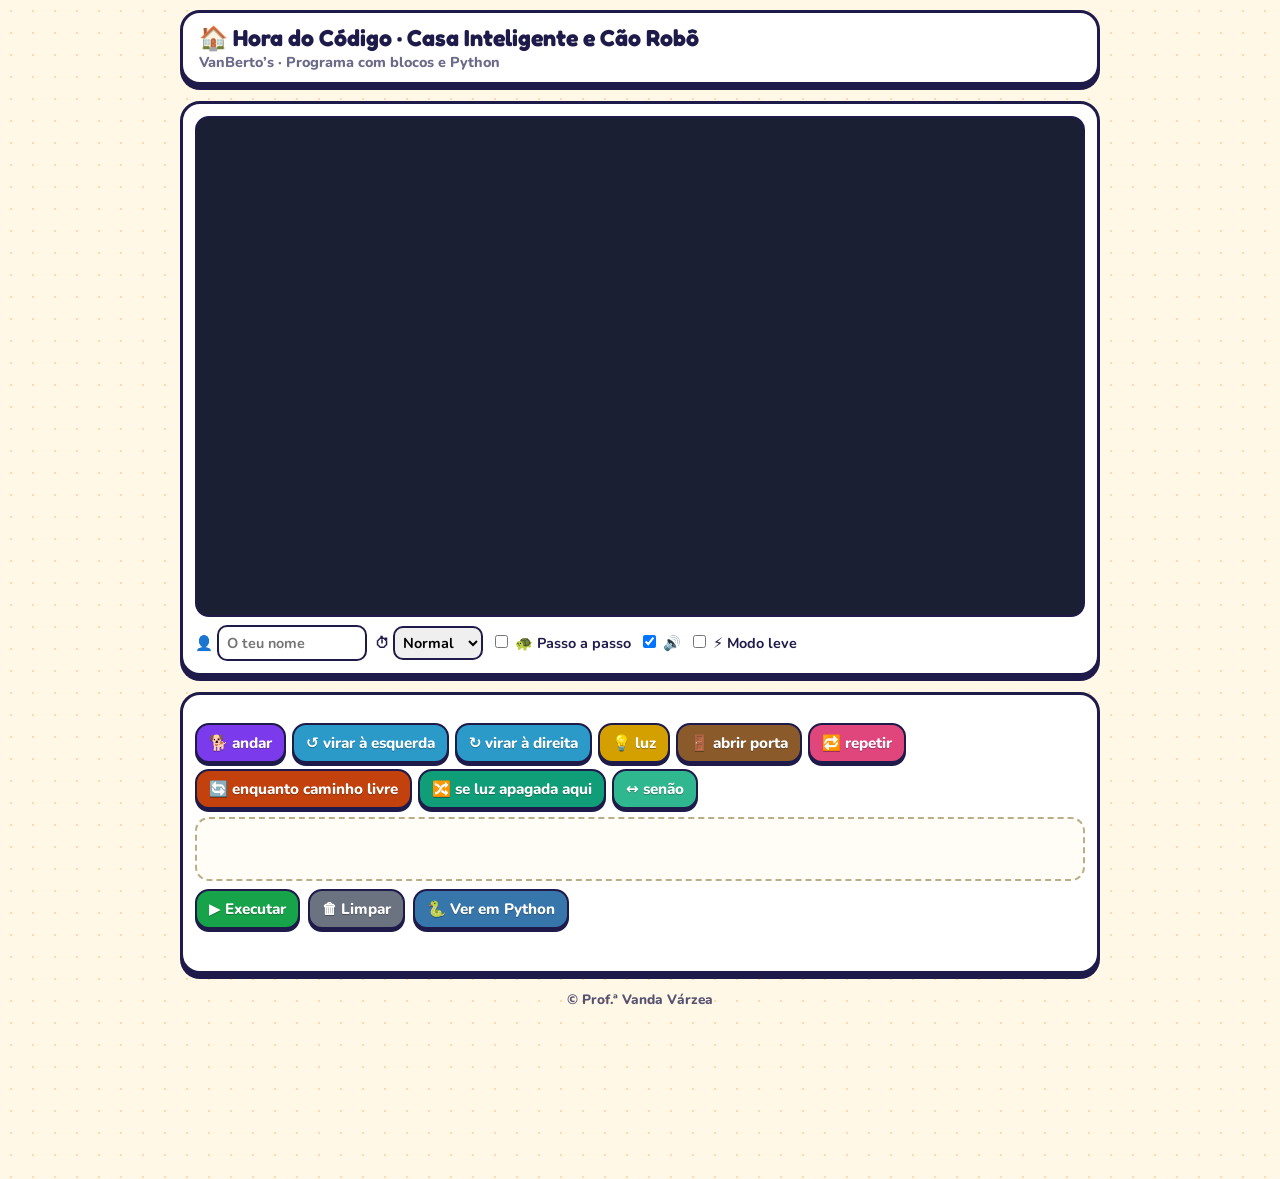
==== commit b00c0686: "Add files via upload" ====
--- a/casa-cao.html
+++ b/casa-cao.html
@@ -55,7 +55,7 @@
 <header><h1>🏠 Hora do Código · Casa Inteligente e Cão Robô</h1><div class="sub">VanBerto’s · Programa com blocos e Python</div></header>
 <div class="card">
 <canvas id="cv" width="640" height="360"></canvas>
-<div class="row"><label>👤 <input id="nm" type="text" placeholder="O teu nome"></label><label>⏱ <select id="sp"><option value="0.6">Devagar</option><option value="1" selected>Normal</option><option value="2">Rápido</option></select></label><label><input type="checkbox" id="snd" checked> 🔊</label><label><input type="checkbox" id="lt"> ⚡ Modo leve</label></div>
+<div class="row"><label>👤 <input id="nm" type="text" placeholder="O teu nome"></label><label>⏱ <select id="sp"><option value="0.6">Devagar</option><option value="1" selected>Normal</option><option value="2">Rápido</option></select></label><label><input type="checkbox" id="stp"> 🐢 Passo a passo</label><label><input type="checkbox" id="snd" checked> 🔊</label><label><input type="checkbox" id="lt"> ⚡ Modo leve</label></div>
 </div>
 <div class="card">
 <div class="lv" id="cys"></div>
@@ -82,6 +82,7 @@
 <div id="fixed-robot-wrap"><div class="fixed-bubble" id="fixedRobotBubble" role="status" aria-live="polite">Olá! 😊</div><canvas class="fixed-robot" id="fixed-robot-cv" width="192" height="192" role="button" tabindex="0" aria-label="Robô VanBerto's — clica para falar"></canvas></div>
 <div id="cert" style="display:none;position:fixed;inset:0;background:rgba(0,0,0,.6);z-index:50;padding:12px;overflow:auto"><div class="card" style="max-width:700px;margin:0 auto"><img id="cimg" alt="Certificado" style="width:100%"><div class="row"><button id="cdl" style="background:#16a34a">⬇ Guardar PNG</button><button id="cpr" style="background:#3776ab">🖨️ Imprimir</button><button id="cx" style="background:#6b7280">Fechar</button></div></div></div>
 <script src="three.min.js"></script>
+<script src="vb-core.js"></script>
 <script>
 const $=s=>document.querySelector(s);
 const NAME={F:'🐕 andar',L:'↺ virar à esquerda',R:'↻ virar à direita',luz:'💡 luz',porta:'🚪 abrir porta',rep:'🔁 repetir',wh:'🔄 enquanto caminho livre',ifO:'🔀 se luz apagada aqui',else:'↔ senão',end:'fim'};
@@ -96,6 +97,7 @@
  {t:'Leva o cão até à tigela 🦴.',start:s(0,2,0),target:[3,2]},
  {t:'Leva o cão até à tigela. Atenção às curvas!',start:s(0,0,0),target:[2,2]},
  {t:'Acende o candeeiro 💡 e depois vai até à tigela.',start:s(0,1,0),lamps:[[2,1]],target:[2,3]},
+ {t:'🐞 Encontra o erro! Era para levar o cão à tigela, mas o programa tem um erro. Corrige-o!',start:s(0,2,0),target:[3,2],pre:[{k:'F'},{k:'F'},{k:'L'},{k:'F'}]},
  {t:'Há um sofá no caminho! Contorna-o e leva o cão até à tigela.',start:s(0,1,0),walls:[[1,1]],target:[2,1]},
  {t:'Acende os 2 candeeiros e termina na tigela.',start:s(0,0,0),lamps:[[1,0],[3,0]],target:[3,0]}]},
 {n:'2.º Ciclo',b:['F','L','R','luz','rep'],py:0,lv:[
@@ -114,21 +116,11 @@
  {t:'Alguns candeeiros já estão acesos! O botão 💡 liga e desliga. Garante que ficam todos acesos (usa «se»).',start:s(0,1,0),lamps:[[1,1],[2,1],[3,1]],target:[3,1],max:4,tests:[{on:[[1,1]]},{on:[[2,1]]},{on:[[1,1],[3,1]]},{on:[]}]},
  {t:'Percorre o corredor todo, sem saber que candeeiros estão acesos. Acende só os que estiverem apagados (usa «enquanto» e «se»).',start:s(0,1,0),lamps:[[1,1],[2,1],[3,1],[4,1],[5,1]],target:[5,1],max:4,tests:[{on:[]},{on:[[2,1],[4,1]]},{on:[[1,1],[3,1],[5,1]]},{on:[[1,1],[2,1]]}]}]}
 ];
-const OPT=[[3,5,6,7,5],[2,5,5,5],[4,5,7,5],[2,4,4,4]];
+const OPT=[[3,5,6,3,7,5],[2,5,5,5],[4,5,7,5],[2,4,4,4]];
 let prog=[];
 const mk=(L,t)=>({start:t.start||L.start,target:t.target||L.target,lamps:L.lamps||[],walls:t.walls||L.walls||[],doors:L.doors||[],on:t.on||L.on||[]});
 const blocked=(E,st,x,y)=>x<0||y<0||x>=W||y>=H||E.walls.some(w=>w[0]===x&&w[1]===y)||E.doors.some((d,i)=>d.x===x&&d.y===y&&!st.open.has(i));
-function build(){
- const root={b:[]},st=[root];
- prog.forEach((t,i)=>{
-  const top=st[st.length-1],add=n=>(top.inElse?top.e:top.b).push(n);
-  if(OPEN.includes(t.k)){const n={t,i,b:[],e:null,inElse:false};add(n);st.push(n)}
-  else if(t.k==='else'){if(top!==root){top.inElse=true;top.e=[]}}
-  else if(t.k==='end'){if(st.length>1)st.pop()}
-  else add({t,i});
- });
- return root.b;
-}
+function build(){return VB.build(prog,OPEN)}
 function exec(nodes,E,st,out){
  for(const nd of nodes){
   if(st.stop||out.length>60)return;
@@ -484,7 +476,7 @@
  return out;
 }
 let sel=-1;
-function clear(){prog=[];sel=-1}
+function clear(){prog=(LV[lv]&&LV[lv].pre)?JSON.parse(JSON.stringify(LV[lv].pre)):[];sel=-1}
 function render(){
  let ind=0;const h=[];
  prog.forEach((b,i)=>{
@@ -499,11 +491,7 @@
  $('#prog').innerHTML=h.join('')||'<span style="opacity:.6">Toca nos blocos acima. Toca num bloco do programa para escolher onde juntar o próximo.</span>';
  const t=$('#py');if(document.activeElement!==t)t.value=toPy();
 }
-function delBlock(i){
- const rm=[i];
- if(OPEN.includes(prog[i].k)){let d=1;for(let j=i+1;j<prog.length;j++){const k=prog[j].k;if(OPEN.includes(k))d++;else if(k==='else'&&d===1)rm.push(j);else if(k==='end'&&--d===0){rm.push(j);break}}}
- rm.sort((a,b)=>b-a).forEach(j=>prog.splice(j,1));sel=-1;render();
-}
+function delBlock(i){VB.delRange(prog,i,OPEN).sort((a,b)=>b-a).forEach(j=>prog.splice(j,1));sel=-1;render()}
 let running=false,cy=0,LV=CY[0].lv,lv=0;
 document.querySelector('.pal').onclick=e=>{
  const a=e.target.closest('button');if(!a||running)return;
@@ -548,7 +536,7 @@
  running=true;$('#msg').textContent='';window.__E=E0;show(E0);
  const off=()=>document.querySelectorAll('.chip.run').forEach(c=>c.classList.remove('run'));
  for(let i=0;i<acts.length;i++){
-  off();const c=document.querySelector('.chip[data-i="'+acts[i].i+'"]');if(c)c.classList.add('run');
+  off();const c=document.querySelector('.chip[data-i="'+acts[i].i+'"]');if(c)c.classList.add('run');if(document.getElementById('stp')&&document.getElementById('stp').checked)await VB.step();
   $('#msg').textContent='Passo '+(i+1)+' de '+acts.length;await play(acts[i]);
  }
  off();running=false;
